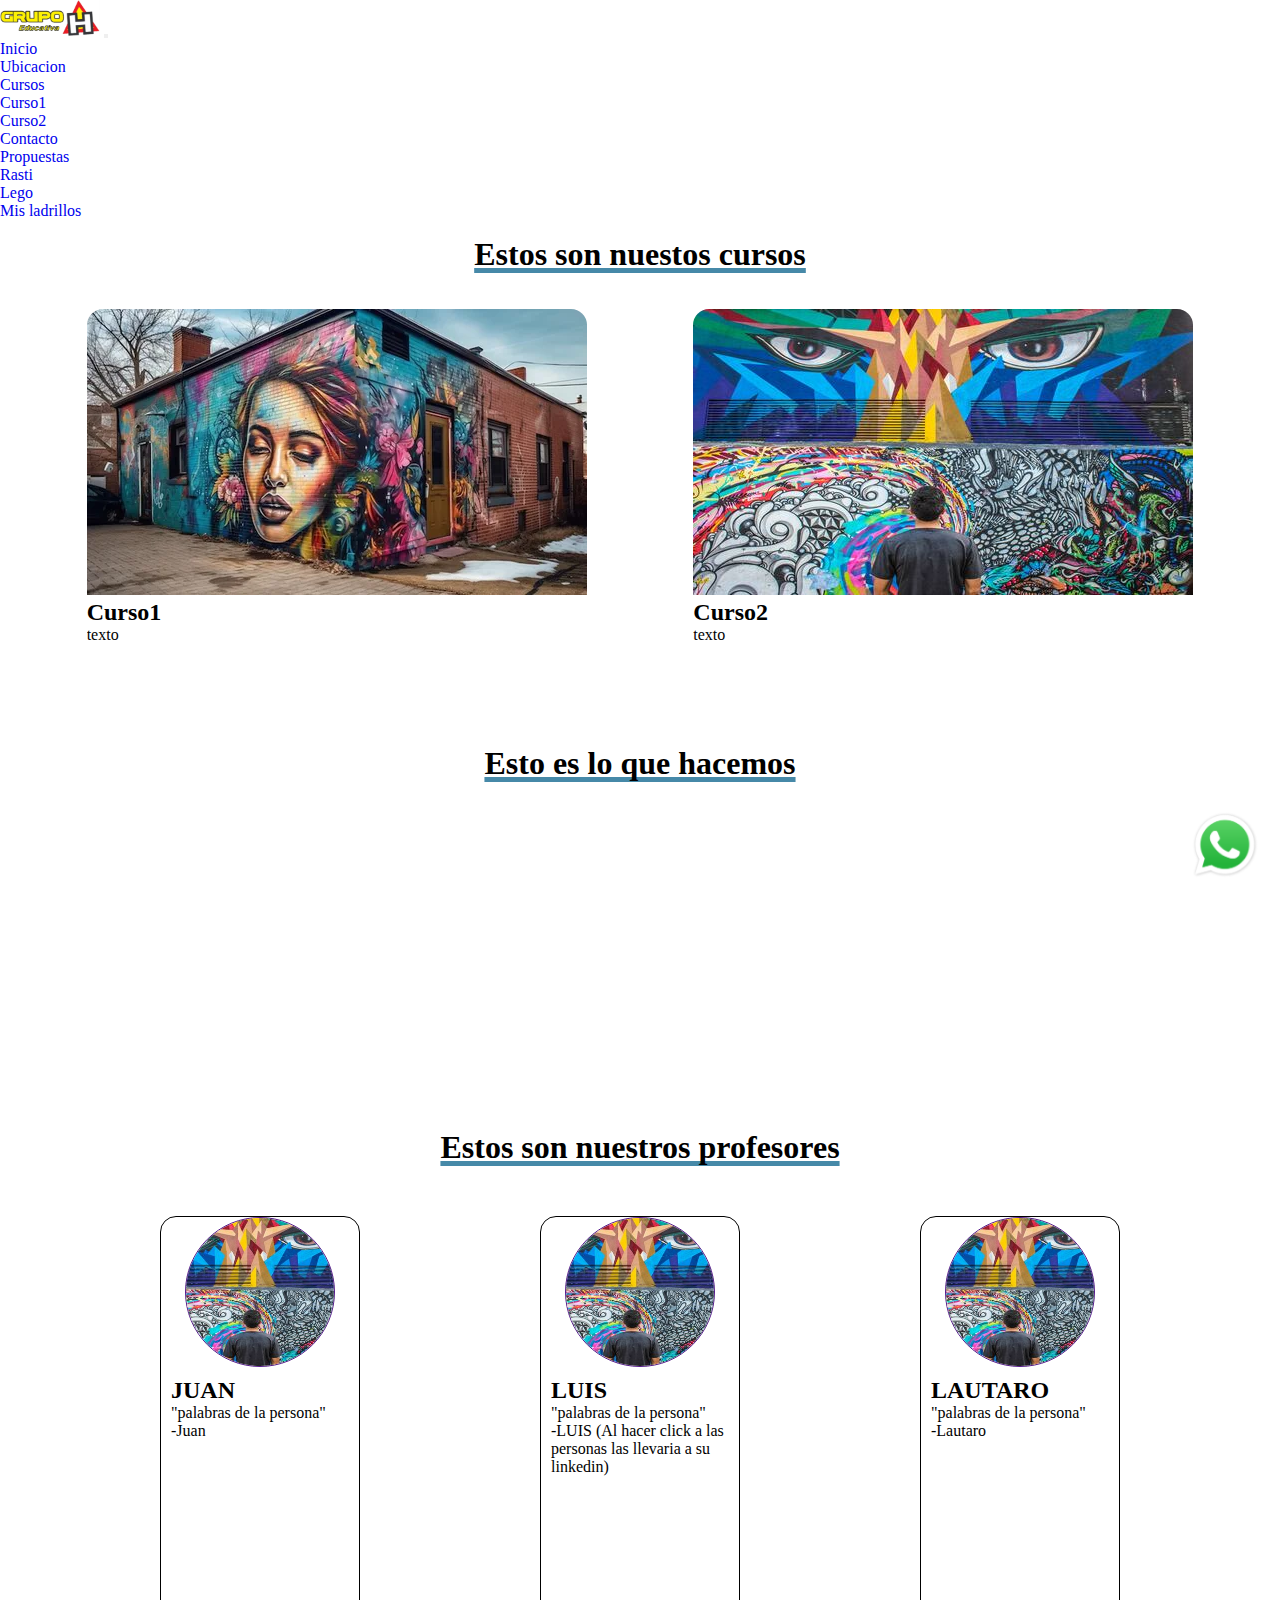
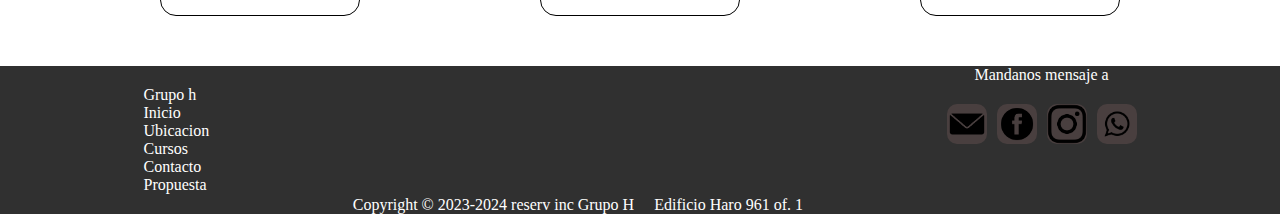
==== index.html @ 47eb78d0 "arregle los enlaces" ====
<!DOCTYPE html>
<html lang="en">
<head>
    <meta charset="UTF-8">
    <meta name="viewport" content="width=device-width, initial-scale=1.0">
    <title>Grupo h</title>
    <link href="https://cdn.jsdelivr.net/npm/bootstrap@5.3.2/dist/css/bootstrap.min.css" rel="stylesheet" integrity="sha384-T3c6CoIi6uLrA9TneNEoa7RxnatzjcDSCmG1MXxSR1GAsXEV/Dwwykc2MPK8M2HN" crossorigin="anonymous">
    <link rel="stylesheet" href="https://fonts.googleapis.com/icon?family=Material+Icons"/>
    <link rel="stylesheet" href="../style/style.css">
</head>
<body>
    <header class="header-ubicacion"> 
        <section>
            <div class="nav-wrapper">
                <nav class="navbar navbar-expand-lg bg-body-tertiary">
                    <div class="container-fluid">
                        <a class="navbar-brand" href="index.html"><img src="../assets/img/logo-grupoH-educativa01-300x109.png" alt="Logo de grupo h" class="logo"></a>
                        <button class="navbar-toggler" type="button" data-bs-toggle="collapse" data-bs-target="#navbarSupportedContent" aria-controls="navbarSupportedContent" aria-expanded="false" aria-label="Toggle navigation">
                            <span class="navbar-toggler-icon"></span>
                        </button>
                        <div class="collapse navbar-collapse" id="navbarSupportedContent">
                            <ul class="navbar-nav me-auto mb-2 mb-lg-0">
                                <li class="nav-item">
                                    <a class="nav-link active" aria-current="page" href="index.html">Inicio</a>
                                </li>
                                <li class="nav-item">
                                    <a class="nav-link" href="pages/ubicacion.html">Ubicacion</a>
                                </li>
                                <li class="nav-item dropdown">
                                    <a class="nav-link dropdown-toggle" href="pages/cursos.html" role="button" data-bs-toggle="dropdown" aria-expanded="false">
                                        Cursos
                                    </a>
                                    <ul class="dropdown-menu">
                                        <li><a class="dropdown-item" href="pages/cursos.html#curso1">Curso1</a></li>
                                        <li><a class="dropdown-item" href="pages/cursos.html#curso2">Curso2</a></li>
                                    </ul>
                                </li>
                                <li class="nav-item">
                                    <a class="nav-link" href="pages/contacto.html">Contacto</a>
                                </li>
                                <li class="nav-item dropdown">
                                    <a class="nav-link dropdown-toggle" href="pages/propuesta.html" role="button" data-bs-toggle="dropdown" aria-expanded="false">
                                        Propuestas
                                    </a>
                                    <ul class="dropdown-menu">
                                        <li><a class="dropdown-item" href="pages/propuesta-rasti.html">Rasti</a></li>
                                        <li><a class="dropdown-item disabled" href="pages/prpouesta-lego.html">Lego</a></li>
                                        <li><a class="dropdown-item" href="pages/prpouesta-mis-ladrillos.html">Mis ladrillos</a></li>
                                    </ul>
                            </ul>
                        </div>
                    </div>
                </nav>
            </div>
        </section>
    </header>
    <main class="main-ubicacion">
        <h1 class="medio"> Estos son nuestos cursos</h1>
        <section class="container-cards">
            <article class="card">
                <a href="cursos.html#curso1">
                    <img src="../assets/img/imagen-fondo.png" alt="foto del curso de grupo h">
                    <div>
                        <h2 style=" color: black;">Curso1</h2>
                        <p style="color: black;">texto</p>
                    </div>
                </a>
            </article>
            <article class="card">
                <a href="cursos.html#curso2">
                    <img src="../assets/img/imagen-fondo2.jpg" alt="foto del curso de grupo h">
                    <div>
                        <h2 style=" color: black;">Curso2</h2>
                        <p style="color: black;">texto</p>
                    </div>
                </a>
            </article>
        </section>
        <section class="medio">
            <h1 class="subrayado"> Esto es lo que hacemos</h1>
        </section>
        <section class="medio">
            <iframe width="560" height="315" src="https://www.youtube.com/embed/knMhenIYDkA?si=56cV-dQIg2W6rVRG" title="YouTube video player" frameborder="0" allow="accelerometer; autoplay; clipboard-write; encrypted-media; gyroscope; picture-in-picture; web-share" referrerpolicy="strict-origin-when-cross-origin" allowfullscreen></iframe>        </section>
        <h1 class="medio">Estos son nuestros profesores</h1>
        <section class="container-cards" style="margin-top: 30px; margin-bottom: 30px;">
            <article class="card2">
                <a href="">
                    <div class="card-imagen">
                        <img src="../assets/img/imagen-fondo2.jpg" alt="foto del curso de grupo h">
                    </div>
                    <div style="padding: 10px;">
                        <h2 style=" color: black;">JUAN</h2>
                        <p style="color: black;"> "palabras de la persona" <br> -Juan </p>
                    </div>
                </a>
            </article>
            <article class="card2">
                <a href="">
                    <div class="card-imagen">
                        <img src="../assets/img/imagen-fondo2.jpg" alt="foto del curso de grupo h">
                    </div>
                    <div style="padding: 10px;">
                        <h2 style=" color: black;">LUIS</h2>
                        <p style="color: black;"> "palabras de la persona" <br> -LUIS (Al hacer click a las personas las llevaria a su linkedin) </p>
                    </div>
                </a>
            </article>
            <article class="card2">
                <a href="">
                    <div class="card-imagen" >
                        <img src="../assets/img/imagen-fondo2.jpg" alt="foto del curso de grupo h">
                    </div>
                    <div style="padding: 10px;">
                        <h2 style=" color: black;">LAUTARO</h2>
                        <p style="color: black;">"palabras de la persona" <br> -Lautaro </p>
                    </div>
                </a>
            </article>
        </section>
        <a href="https://wa.me/5491123238660" target="_blank">
            <img src="../assets/img/WhatsApp.jpg" alt="whatsapp logo" class="whatsapp">
        </a>
    </main>
    <footer id="footer">
        <section class="footer-separacion">
            <div style="padding: 20px;">
                <p style="color: #fff;">Grupo h</p>
                <ul class="footer-menu">
                    <li><a href="index.html">Inicio</a></li>
                    <li><a href="pages/ubicacion.html">Ubicacion</a></li>
                    <li><a href="pages/cursos.html">Cursos</a></li>
                    <li><a href="pages/contacto.html">Contacto</a></li>
                    <li><a href="pages/propuesta.html">Propuesta</a></li>
                </ul>
            </div>
            <div class="copyright">
                <p>Copyright © 2023-2024 reserv inc Grupo H</p>
                <p>Edificio Haro 961 of. 1</p>
            </div>
            <div class="mover" style="text-align: center;">
                <p style="color: #fff;"> Mandanos mensaje a</p>
                <ul class="red">
                    <li class="redes">
                        <a href="robotica@grupoheducativa.com.ar" target="_blank">
                            <img src="../assets/img/pngwing.com.png" alt="logo de mail">
                        </a>
                    </li>
                    <li class="redes">
                        <a href="https://www.facebook.com/grupoheducativarobotica" target="_blank">
                            <img src="../assets/img/logo-facebook.jpg" alt="logo de facebook">
                        </a>
                    </li>
                    <li class="redes">
                        <a href="https://www.instagram.com/grupoheducativa" target="_blank">
                            <img src="../assets/img/logo-instagram.jpg" alt="lgo de instagram">
                        </a>
                    </li>
                    <li class="redes">
                        <a href="" target="_blank">
                            <img src="../assets/img/logo-whatsapp1.png" alt="lgo de whatsapp">
                        </a>
                    </li>
                </ul>
            </div>
        </section>
    </footer>
    <script src="https://cdn.jsdelivr.net/npm/@popperjs/core@2.11.8/dist/umd/popper.min.js" integrity="sha384-I7E8VVD/ismYTF4hNIPjVp/Zjvgyol6VFvRkX/vR+Vc4jQkC+hVqc2pM8ODewa9r" crossorigin="anonymous"></script>
    <script src="https://cdn.jsdelivr.net/npm/bootstrap@5.3.3/dist/js/bootstrap.min.js" integrity="sha384-0pUGZvbkm6XF6gxjEnlmuGrJXVbNuzT9qBBavbLwCsOGabYfZo0T0to5eqruptLy" crossorigin="anonymous"></script>
</body>
---- style/style.css ----
*{
    padding: 0;
    margin: 0;
    box-sizing: border-box;
}

html {
    scroll-behavior: smooth;
}

.fot{
    height: 100vh;
}

.header-ubicacion{
    height: auto;
}

.main-ubicacion{
    height: 80%;
}

h1{
    text-decoration: underline;
    text-decoration-skip-ink: none;
    text-underline-offset: 0.2;
    text-decoration-color: rgb(70, 137, 168);
    text-decoration-thickness: 5px;
}

p{
    font: inter;
}

.whatsapp {
    position: fixed; 
    bottom: 20px; 
    right: 20px; 
    width: 70px;
    height: auto; 
    z-index: 1000; 
}

/*Navbar*/

.logo{
    max-width: 100px;
    height: auto;
}

/*Main - index*/

.medio{
    display: flex;
    justify-content: center;
    margin: 1rem;
}

a{
    text-decoration: none;
}

.card{
    width: 500px;
    height: 25rem;
    border-radius: 16px;
    overflow: hidden;
    margin: 20px;
    transition: box-shadow 0.3s;
}

.card:hover{
    box-shadow:  0 8px 16px rgba(0, 0, 0, 0.3);;
}

.card img{
    width: 100%;
}

.card2{
    width: 200px;
    height: 25rem;
    border-radius: 16px;
    overflow: hidden;
    border: 1px solid;
    margin: 20px;
    transition: box-shadow 0.3s;
}

.card2:hover{
    box-shadow:  0 8px 16px rgba(0, 0, 0, 0.3);;
}

.card2 img{
    width: 100%;
}

.card-imagen{
    width: 150px;
    height: 150px;
    margin: 0 auto;
    border-radius: 50%;
    overflow: hidden;
    border: 1px solid;
}

.card-imagen img{
    width: 100%;
    height: 100%;
    object-fit: cover
}

.container-cards{
    display: flex;
    flex-wrap: wrap;
    flex-direction: row;
    justify-content: center;
    justify-content: space-evenly;
}

/*main curso*/

.curso-img{
    width: 50vw;
}

.texto-curso{
    flex-wrap: wrap;
    align-content: center;
    text-align: center;
    width: 100%;
}

.boton{
    font-size: 16px;
    background-color: #ffffff;
    border: none;
    border-radius: 15px;
    cursor: pointer;
    border: 1px solid;
    transition: background-color 0.3s ease;
}

.boton:hover{
    background-color: #707070;
}

.boton a{
    color: rgb(0, 0, 0); 
    padding: 5px;
    text-decoration: none;
    display: inline-block;
    font-size: 30px;
    transition: color 0.3s ease;
}

.boton a:hover{
    color: #ffffff;
}
/*footer*/

#footer{
    background-color: #303030;
    position: sticky;
    padding-bottom: 0;
    margin: 0;

}

.footer-menu li{
    list-style-type: none;
}

.footer-menu li a{
    text-decoration: none;
    color: #fff;
    transition: color 0.3s;
}

.footer-menu li a:hover{
    color: rgb(112, 214, 214);
}

.copyright{
    display: flex;
    justify-content: center;
    align-items: flex-end;
    list-style-type: none;
    gap: 1.25rem;
    color: #fff;
    flex-wrap: wrap;
}

.red{
    display: flex;
    list-style-type: none;
    right: 0;
    gap: .625rem;
    margin: 10px;
    padding: 10px;
    transition: background-color 0.3s;
}

.red li a img{
    border-radius: 10px;
    background-color: #493f3f;
    transition: animation ;
}

@keyframes bounce {
    0%, 20%, 50%, 80%, 100% {
    }
    40% {
        transform: translateY(7px);
    }
}

.red li a img:hover {
    animation: bounce 0.5s;
}


.footer-separacion{
    display: flex;
    margin: 0px;
    justify-content: space-evenly;
    flex-wrap: wrap;
}

.redes{
    width: 100%;
}

.redes img{
    width: 2.5rem;
}

.acomodar{
    display: flex;
    margin: 10px;
}

/*Media queries*/

@media (max-width: 1024px){
    .acomodar{
        flex-wrap: wrap;
    }
    #curso2{
        flex-wrap: wrap-reverse;
    }
    .centrar-imagen{
        margin: 10px;
        display:contents;
    }
    .curso-img{
        width: 100%;
    }
}

@media (max-width: 768px){
    #curso1{
        flex-wrap: wrap;
    }
    #curso2{
        flex-wrap: wrap-reverse;
        div{
            flex-wrap: wrap;
        }
    }
    .curso-img{
        width: 100%;
    }
    .centrar-imagen{
        margin: 10px;
        display:contents;
    }
}
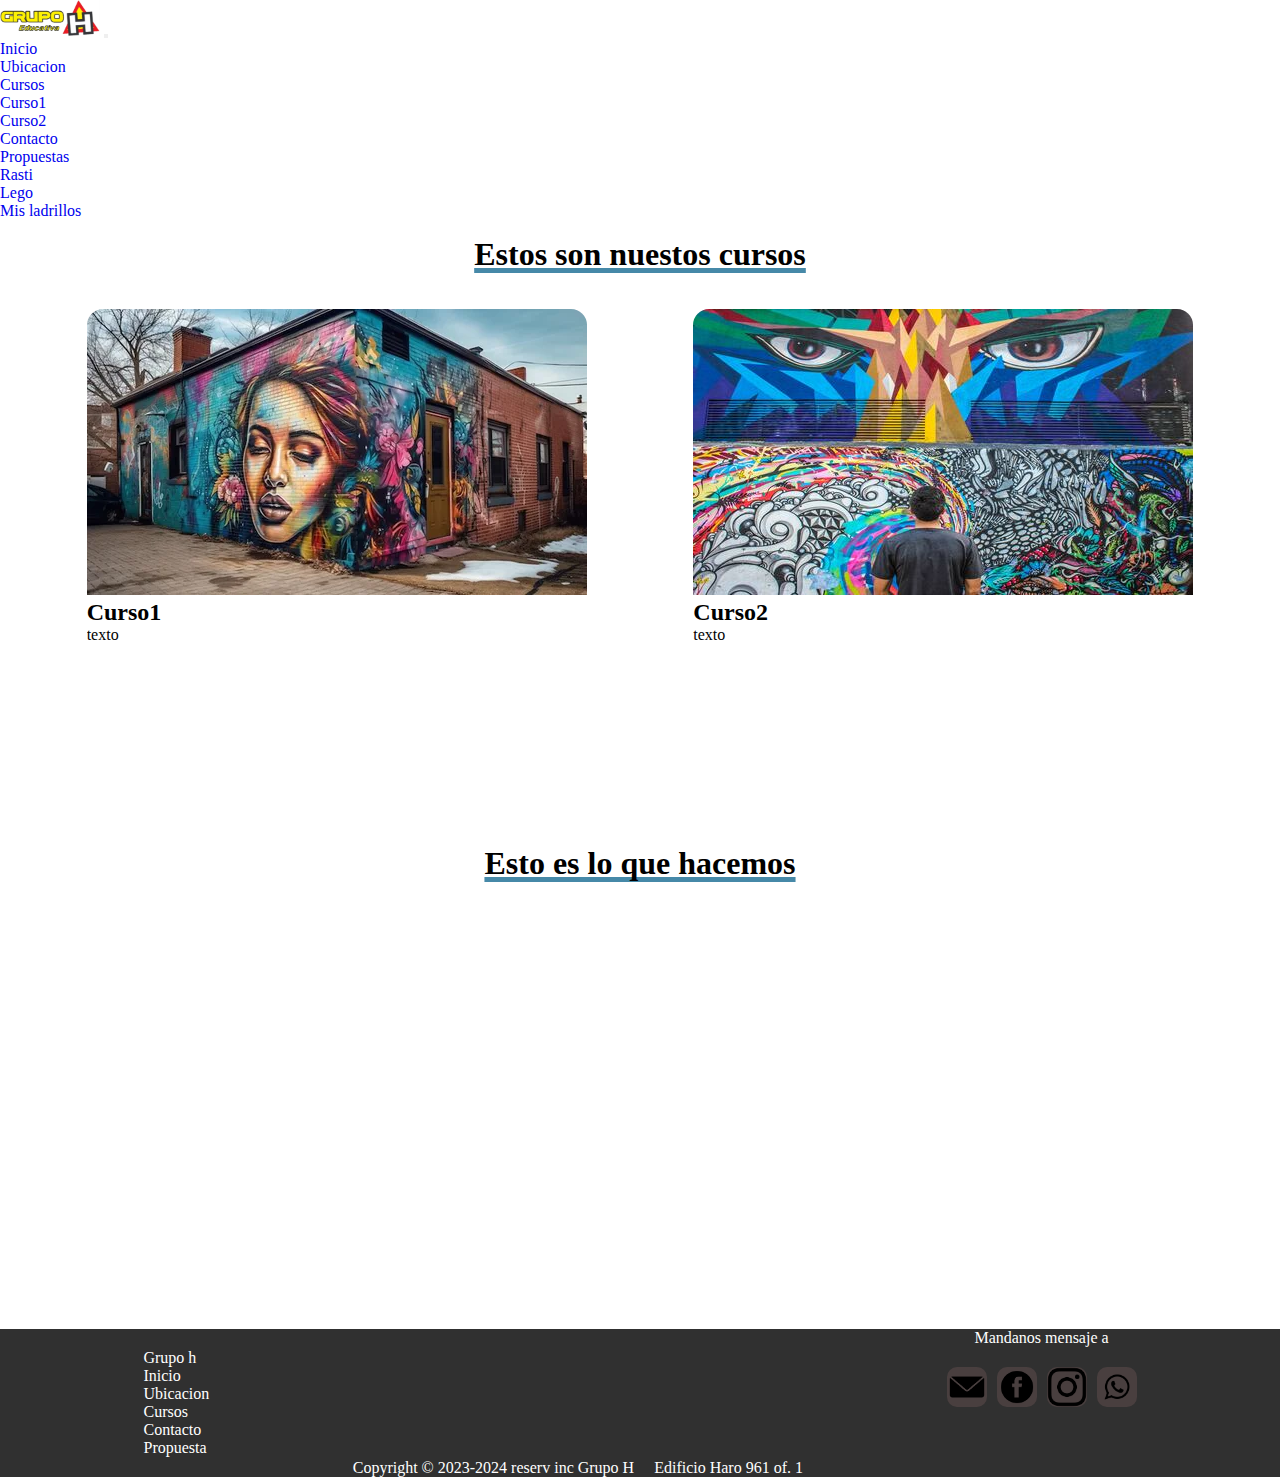
==== commit 2b66f257: "saque lo de linkedin" ====
--- a/index.html
+++ b/index.html
@@ -6,7 +6,8 @@
     <title>Grupo h</title>
     <link href="https://cdn.jsdelivr.net/npm/bootstrap@5.3.2/dist/css/bootstrap.min.css" rel="stylesheet" integrity="sha384-T3c6CoIi6uLrA9TneNEoa7RxnatzjcDSCmG1MXxSR1GAsXEV/Dwwykc2MPK8M2HN" crossorigin="anonymous">
     <link rel="stylesheet" href="https://fonts.googleapis.com/icon?family=Material+Icons"/>
-    <link rel="stylesheet" href="../style/style.css">
+    <link rel="stylesheet" href="style/style.css">
+    <link rel="icon" href="assets/img/logo-grupoH-educativa01-300x109.png" type="logo-grupoH-educativa01-300x109">
 </head>
 <body>
     <header class="header-ubicacion"> 
@@ -14,7 +15,7 @@
             <div class="nav-wrapper">
                 <nav class="navbar navbar-expand-lg bg-body-tertiary">
                     <div class="container-fluid">
-                        <a class="navbar-brand" href="index.html"><img src="../assets/img/logo-grupoH-educativa01-300x109.png" alt="Logo de grupo h" class="logo"></a>
+                        <a class="navbar-brand" href="index.html"><img src="assets/img/logo-grupoH-educativa01-300x109.png" alt="Logo de grupo h" class="logo"></a>
                         <button class="navbar-toggler" type="button" data-bs-toggle="collapse" data-bs-target="#navbarSupportedContent" aria-controls="navbarSupportedContent" aria-expanded="false" aria-label="Toggle navigation">
                             <span class="navbar-toggler-icon"></span>
                         </button>
@@ -58,8 +59,8 @@
         <h1 class="medio"> Estos son nuestos cursos</h1>
         <section class="container-cards">
             <article class="card">
-                <a href="cursos.html#curso1">
-                    <img src="../assets/img/imagen-fondo.png" alt="foto del curso de grupo h">
+                <a href="pages/cursos.html#curso1">
+                    <img src="assets/img/imagen-fondo.png" alt="foto del curso de grupo h">
                     <div>
                         <h2 style=" color: black;">Curso1</h2>
                         <p style="color: black;">texto</p>
@@ -67,8 +68,8 @@
                 </a>
             </article>
             <article class="card">
-                <a href="cursos.html#curso2">
-                    <img src="../assets/img/imagen-fondo2.jpg" alt="foto del curso de grupo h">
+                <a href="pages/cursos.html#curso2">
+                    <img src="assets/img/imagen-fondo2.jpg" alt="foto del curso de grupo h">
                     <div>
                         <h2 style=" color: black;">Curso2</h2>
                         <p style="color: black;">texto</p>
@@ -76,50 +77,14 @@
                 </a>
             </article>
         </section>
-        <section class="medio">
-            <h1 class="subrayado"> Esto es lo que hacemos</h1>
+        <section style="padding: 100px;">
+            <section class="medio">
+                <h1 class="subrayado"> Esto es lo que hacemos</h1>
+            </section>
+            <section class="medio">
+                <iframe width="560" height="315" src="https://www.youtube.com/embed/knMhenIYDkA?si=56cV-dQIg2W6rVRG" title="YouTube video player" frameborder="0" allow="accelerometer; autoplay; clipboard-write; encrypted-media; gyroscope; picture-in-picture; web-share" referrerpolicy="strict-origin-when-cross-origin" allowfullscreen></iframe>        
+            </section>
         </section>
-        <section class="medio">
-            <iframe width="560" height="315" src="https://www.youtube.com/embed/knMhenIYDkA?si=56cV-dQIg2W6rVRG" title="YouTube video player" frameborder="0" allow="accelerometer; autoplay; clipboard-write; encrypted-media; gyroscope; picture-in-picture; web-share" referrerpolicy="strict-origin-when-cross-origin" allowfullscreen></iframe>        </section>
-        <h1 class="medio">Estos son nuestros profesores</h1>
-        <section class="container-cards" style="margin-top: 30px; margin-bottom: 30px;">
-            <article class="card2">
-                <a href="">
-                    <div class="card-imagen">
-                        <img src="../assets/img/imagen-fondo2.jpg" alt="foto del curso de grupo h">
-                    </div>
-                    <div style="padding: 10px;">
-                        <h2 style=" color: black;">JUAN</h2>
-                        <p style="color: black;"> "palabras de la persona" <br> -Juan </p>
-                    </div>
-                </a>
-            </article>
-            <article class="card2">
-                <a href="">
-                    <div class="card-imagen">
-                        <img src="../assets/img/imagen-fondo2.jpg" alt="foto del curso de grupo h">
-                    </div>
-                    <div style="padding: 10px;">
-                        <h2 style=" color: black;">LUIS</h2>
-                        <p style="color: black;"> "palabras de la persona" <br> -LUIS (Al hacer click a las personas las llevaria a su linkedin) </p>
-                    </div>
-                </a>
-            </article>
-            <article class="card2">
-                <a href="">
-                    <div class="card-imagen" >
-                        <img src="../assets/img/imagen-fondo2.jpg" alt="foto del curso de grupo h">
-                    </div>
-                    <div style="padding: 10px;">
-                        <h2 style=" color: black;">LAUTARO</h2>
-                        <p style="color: black;">"palabras de la persona" <br> -Lautaro </p>
-                    </div>
-                </a>
-            </article>
-        </section>
-        <a href="https://wa.me/5491123238660" target="_blank">
-            <img src="../assets/img/WhatsApp.jpg" alt="whatsapp logo" class="whatsapp">
-        </a>
     </main>
     <footer id="footer">
         <section class="footer-separacion">
@@ -142,22 +107,22 @@
                 <ul class="red">
                     <li class="redes">
                         <a href="robotica@grupoheducativa.com.ar" target="_blank">
-                            <img src="../assets/img/pngwing.com.png" alt="logo de mail">
+                            <img src="assets/img/pngwing.com.png" alt="logo de mail">
                         </a>
                     </li>
                     <li class="redes">
                         <a href="https://www.facebook.com/grupoheducativarobotica" target="_blank">
-                            <img src="../assets/img/logo-facebook.jpg" alt="logo de facebook">
+                            <img src="assets/img/logo-facebook.jpg" alt="logo de facebook">
                         </a>
                     </li>
                     <li class="redes">
                         <a href="https://www.instagram.com/grupoheducativa" target="_blank">
-                            <img src="../assets/img/logo-instagram.jpg" alt="lgo de instagram">
+                            <img src="assets/img/logo-instagram.jpg" alt="lgo de instagram">
                         </a>
                     </li>
                     <li class="redes">
                         <a href="" target="_blank">
-                            <img src="../assets/img/logo-whatsapp1.png" alt="lgo de whatsapp">
+                            <img src="assets/img/logo-whatsapp1.png" alt="lgo de whatsapp">
                         </a>
                     </li>
                 </ul>
